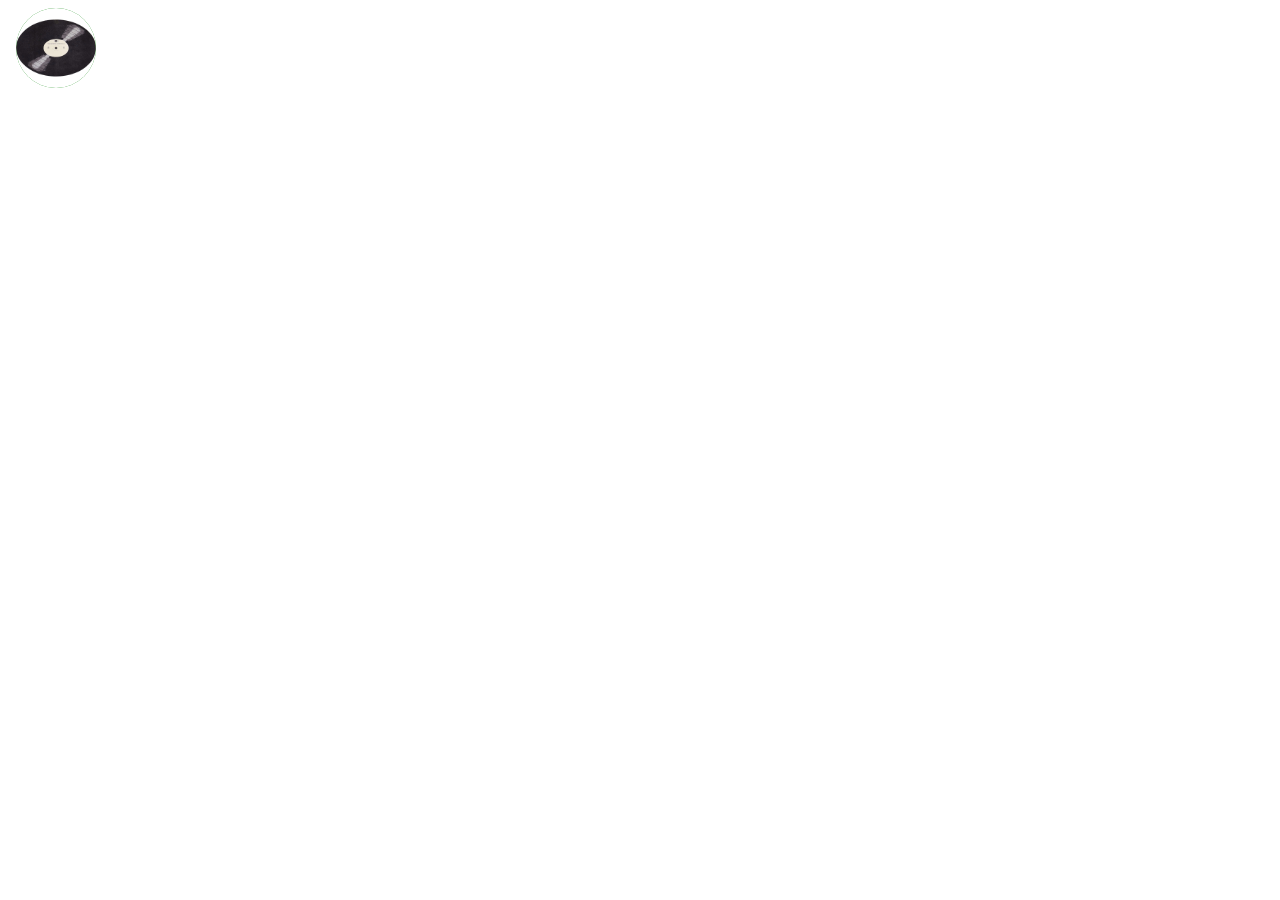
==== index.html @ efd4e3a2 "first commit" ====
<!doctype html>
<html>

    <head>
        <link rel="stylesheet" href="style.css">
      
     </head>

        <body>

<div class="Persistents">

    <nav>
        <div class="now_playing">
            <img src="assets/muse/disc.png" alt="now playing">
        </div>

        <div id="playing_title">
            <img src="" alt="">
            <p>Now playing: song by song</p>
        </div>
        
    </nav>


    <footer>
<!-- [ Muse ] -->

    <!--Progress bar-->
    <div class="muse_runner">
        <div id="muse_runner_inner"></div>
    </div>

    <div class="muse_player">

        <!--Player Buttons-->

        <!--Repeat-->    
        <button id="repeat" onclick="repeat()">
            <img src="assets/muse/repeat.gif" alt="repeat" class="muse_buttons">
        </button>

        <!--Previous-->    
        <button id="previoussong" onclick="selectlast()">
            <img src="assets/muse/previous.gif" alt="previous" class="muse_buttons">
        </button>

        <!--Playback-->    
        <button id="playback" onclick="toggleaudio()">
            <img id="muse_playback" src="assets/muse/play.gif" alt="playback" class="muse_buttons">
        </button>

        <!--Next-->    
        <button id="nextsong" onclick="selectnext()">
            <img src="assets/muse/next.gif" alt="next" class="muse_buttons">
        </button>

        <!--Shuffle-->    
        <button id="shufflesong" onclick="shufflesongs()">
            <img src="assets/muse/shuffle.gif" alt="shuffle" class="muse_buttons">
        </button>

        <!--Audio controller-->
            <audio controls hidden>
                <source src="" type="audio/mp3">
                your browser doesn't support the audio tag.
            </audio>

    </div>

    </footer>

</div>

<script src="script.js"></script>

            </body>
    </html>
---- style.css ----
*{
    padding:0;
    margin:0;
    cursor:default;
}

/* Spinning animation */
@keyframes spin {
    0% {
        transform: rotate(0deg);
    }
    100% {
        transform: rotate(360deg);
    }
}

/* Slow stop animation */
@keyframes slowStop {
    0% {
        transform: rotate(360deg);
    }
    100% {
        transform: rotate(0deg);
    }
}

/* Presistents */

nav{
    height: 10%;
    width:100%;
    position:fixed;
    top:0; 
}

.now_playing{
    height: 80px;
    width:80px;
    background-color: green;
    border-radius: 50%;
    position: absolute;
    top: 0;
    text-align: center;
    left: 0;
    z-index: 2;
    transform: translate(20%, 10%);
    
}

.now_playing img{
    height: 100%;
    width: 100%;
    border-radius: 50%;
    animation: none; /* Default: no animation */
}

.now_playing img.playing {
    animation: spin 3s linear infinite; /* Spin while playing */
}

.now_playing img.stopping {
    animation: slowStop 2s linear; /* Slow stop when paused */
}

#playing_title {
    position: absolute;
    top: 0;
    left: 0;
    z-index: 1;
    height: 40%;
    width: 10%; /* Start with a smaller width */
    text-align: center;
    border-radius: 12px;
    transform: translate(10%, 65%); /* Start closer to the disk */
    transition: transform 0.5s ease, width 0.5s ease, opacity 0.5s ease; /* Smooth transition */
    opacity: 0; /* Start hidden */
    pointer-events: none; /* Disable interactions when hidden */
}

#playing_title.extend {
    transform: translate(20%, 65%); /* Move to the extended position */
    width: 20%; /* Extend width */
    opacity: 1; /* Make visible */
    pointer-events: auto; /* Enable interactions */
}

#playing_title.shrink {
    transform: translate(10%, 65%); /* Shrink back to the disk */
    width: 10%; /* Shrink width */
    opacity: 0; /* Fade out */
    pointer-events: none; /* Disable interactions */
}

#playing_title img{
    height: 100%;
    width: 100%;
    position: absolute;
    top: 0;
    left: 0;
    z-index: 1;
}

#playing_title p{
    position: relative;
    z-index: 2;
    margin: 2%;
 }


footer {
    opacity: 0; /* Start fully transparent */
    visibility: hidden; /* Ensure it's not interactable when hidden */
    transition: opacity 0.5s ease, visibility 0.5s ease; /* Smooth fade-in/out */
    height: 10%;
    width: 100%;
    position: fixed;
    bottom: 0;
    background-color: rgb(126, 126, 126);
}

footer.visible {
    opacity: 1; /* Fully visible */
    visibility: visible; /* Make it interactable */
}

.muse_runner{
    height:10px;
    width: 70%;
    position: absolute;
    top:15%;
    left:50%;
    transform:translate(-50%);
    border-radius: 12px;
    background-color: rgb(83, 83, 83);
    cursor: pointer; 
}
#muse_runner_inner{
    width:0%;
    height: 3px;
    background-color: white;
    border-radius: 12px;
    position: absolute;
    top: 50%;
    left: 0;
    transform:translate(1%,-50%);
}

.muse_player{
    display: flex;
    position:absolute;
    top:50%;
    left:50%;
    transform:translate(-50%, -30%);
}

.muse_player button{
    border:none; 
    padding:0; 
   cursor: pointer; 
    background:none; 
    width:100px; 
    height:50px;
}


.muse_buttons{
    height:50px;
    width:50px;
}
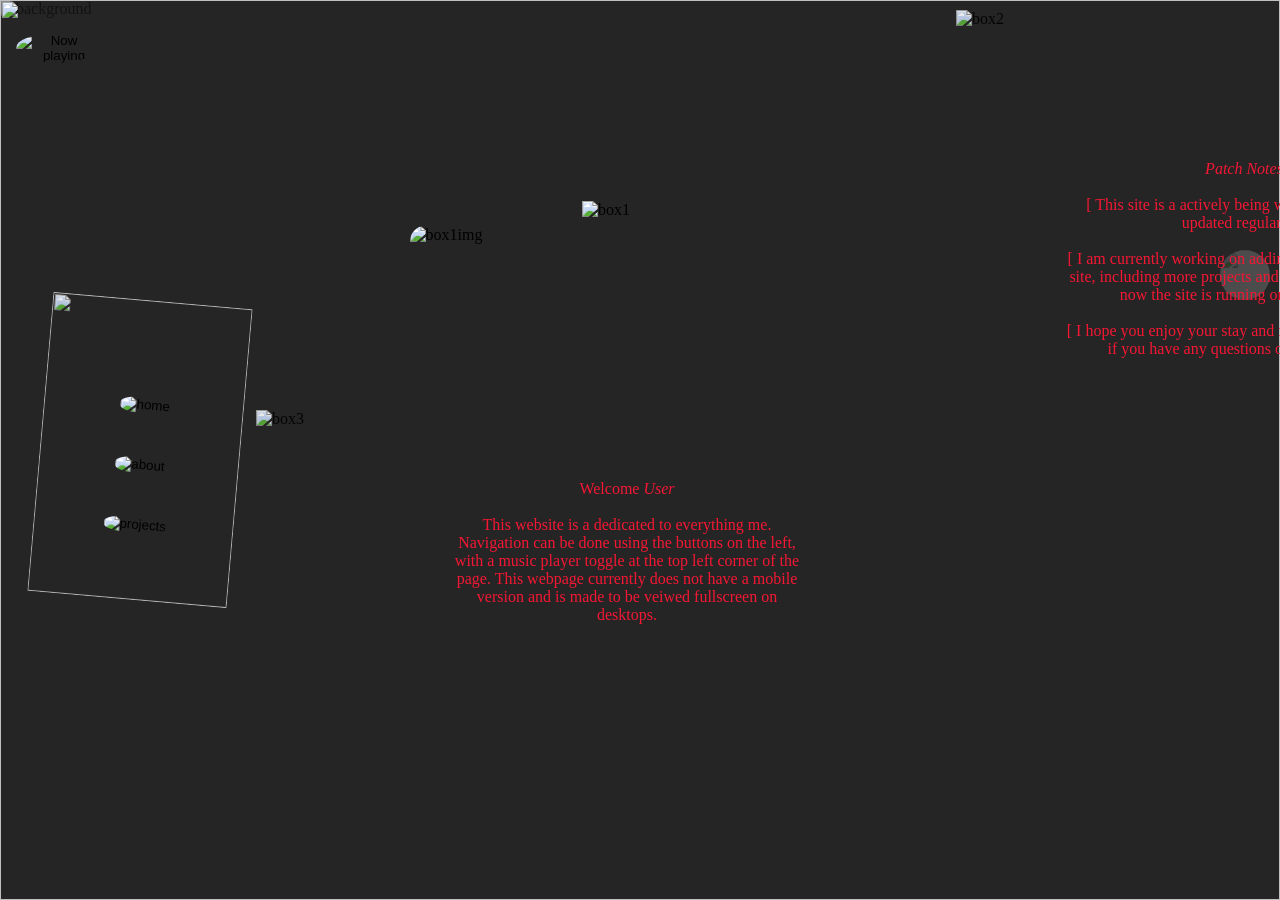
==== commit 62efdcd3: "Full site update, polishing and restructure" ====
--- a/index.html
+++ b/index.html
@@ -3,61 +3,100 @@
 
     <head>
         <link rel="stylesheet" href="style.css">
-      
+        <title>Portfolio</title>
+        <meta name="viewport" content="width=device-width, initial-scale=1.0">
+        <meta charset="UTF-8">
+        <link rel="icon" href="assets/main/icon.gif" type="image/x-icon">
      </head>
 
         <body>
 
+
+    <!-- = x = x = [ Presistent content ] = x = x = -->
 <div class="Persistents">
 
-    <nav>
-        <div class="now_playing">
-            <img src="assets/muse/disc.png" alt="now playing">
-        </div>
-
-        <div id="playing_title">
-            <img src="" alt="">
+     <!--  [ Preloaders section] -->
+    <div class="Preload">
+        <img src="" alt="">
+
+        <div id="disclaimer">
+        <img src="assets/main/moon.gif" alt="">
+        <p>
+            Disclaimer
+            <br><br>
+            This website was made and optomized for desktop use only.
+            <br>
+            Most assets on this website are made by me, however, some such as the songs and wallpapers used are not.
+            <br>
+            I dont claim ownership of any of the songs or wallpapers used on this website.
+        </p>
+        </div>
+
+    </div>
+
+    <!--  [ Background section] -->
+    <div id="bg_base"></div>
+<img src="assets/main/bk1.gif" alt="background" id="bg_overlay">
+<img src="" id="bg_overlay2">
+
+
+
+    <!--  [ Muse top section] -->
+    <div class="Muse1">
+
+        <!-- ( Music toggle ) -->
+        <div id="music_toggle">
+            <button>
+                 <img src="assets/muse/disk.gif" alt="Now playing">
+            </button>
+        </div>
+
+         <!-- ( Music title ) -->
+        <div id="music_title">
+            <img src="assets/muse/label.gif" alt="Now playing title">
             <p>Now playing: song by song</p>
         </div>
         
-    </nav>
-
-
-    <footer>
+    </div> 
+
+     <!--  [ Muse bottom section ] -->
+    <div class="Muse2">
+        <img src="assets/muse/back.gif" alt="" id="music_cover">
+
 <!-- [ Muse ] -->
 
     <!--Progress bar-->
-    <div class="muse_runner">
-        <div id="muse_runner_inner"></div>
-    </div>
-
-    <div class="muse_player">
+    <div class="music_bar">
+        <div id="music_bar_progress"></div>
+    </div>
+
+    <div class="music_player">  
 
         <!--Player Buttons-->
 
         <!--Repeat-->    
         <button id="repeat" onclick="repeat()">
-            <img src="assets/muse/repeat.gif" alt="repeat" class="muse_buttons">
+            <img src="assets/muse/norepeat.gif" alt="repeat" class="music_buttons">
         </button>
 
         <!--Previous-->    
         <button id="previoussong" onclick="selectlast()">
-            <img src="assets/muse/previous.gif" alt="previous" class="muse_buttons">
+            <img src="assets/muse/previous.gif" alt="previous"  class="music_buttons">
         </button>
 
         <!--Playback-->    
         <button id="playback" onclick="toggleaudio()">
-            <img id="muse_playback" src="assets/muse/play.gif" alt="playback" class="muse_buttons">
+            <img id="muse_playback" src="assets/muse/play.gif" alt="playback"  class="music_buttons">
         </button>
 
         <!--Next-->    
         <button id="nextsong" onclick="selectnext()">
-            <img src="assets/muse/next.gif" alt="next" class="muse_buttons">
+            <img src="assets/muse/next.gif" alt="next"  class="music_buttons">
         </button>
 
         <!--Shuffle-->    
         <button id="shufflesong" onclick="shufflesongs()">
-            <img src="assets/muse/shuffle.gif" alt="shuffle" class="muse_buttons">
+            <img src="assets/muse/notshuffle.gif" alt="shuffle"  class="music_buttons">
         </button>
 
         <!--Audio controller-->
@@ -68,11 +107,163 @@
 
     </div>
 
-    </footer>
+    </div>
+
+     <!--  [ Navigation ]  -->
+    <div class="Navigate">
+        <img src="assets/main/page1.gif" alt="" id="Nav_page">
+
+        <div class="Nav_links">
+
+            <button id="nav_home" onclick="Gohome()">
+                <img src="assets/main/Home.gif" alt="home" class="nav_buttons_img">
+            </button>
+
+            <button id="nav_about" onclick="Goabout()">
+                <img src="assets/main/about.gif" alt="about" class="nav_buttons_img">
+            </button>
+
+            <button id="nav_projects" onclick="Goprojects()">
+                <img src="assets/main/projects.gif" alt="projects" class="nav_buttons_img">
+            </button>
+
+        </div>
+
+    </div>
+
+    <!--  [ Contact ]  -->
+    <div class="Contact">
+        
+        <img src="assets/main/contact.png" alt="" id="contact_toggle">
+
+        <div class="socials">
+            <img src="assets/main/page1.gif" alt="" id="contact_page">
+
+            <a href="mailto:rhyncc@gmail.com"><img src="assets/main/mail.png" alt="Email" class="socials_links"></a>
+
+            <a href="javascript:alert('Telephone: 230-2591');"><img src="assets/main/phone.png" alt="Telephone" class="socials_links"></a>
+
+            <a href="https://github.com/4eLondon"><img src="assets/main/git.png" alt="github" class="socials_links"></a>
+
+            <a href=""><img src="assets/main/social.png" alt="socials" class="socials_links"></a>
+        </div>
+    </div>
 
 </div>
 
+    <!-- = x = x = [ Main content ] = x = x = -->
+<div class="Main">
+
+       <!--  [ Home ] -->
+    <div class="Home">
+
+        <!-- box 1 -->
+        <div class="h_box1">
+            <img src="assets/main/border.gif" alt="box1" id="h_box1_img">
+            <img src="assets/main/ me2.png" alt="box1img" id="h_box1_img2">
+        </div>
+       
+
+   
+
+        <!-- box 3 -->
+        <div class="h_box3">
+            <img src="assets/main/page2.gif" alt="box3" >
+            <p id="h_box3_text">
+                Welcome <i>User</i>
+                <br>
+                <br>
+                This website is a dedicated to everything me.
+                Navigation can be done using the buttons on the left, 
+                with a music player toggle at the top left corner of the page.
+                This webpage currently does not have a mobile version and is made to be veiwed fullscreen on desktops.
+            </p>
+        </div>
+
+             <!-- box 2 -->
+             <div class="h_box2">
+                <img src="assets/main/page3.gif" alt="box2" >
+                <p id="h_box2_text">
+
+                    <i>Patch Notes</i>
+                    <br>
+                    <br>
+                   [ This site is a actively being work on and will be updated regularly. ]
+                    <br>
+                    <br>
+                    [ I am currently working on adding more content to the site, 
+                    including more projects and a blog section but for now the site is running on <i>VER 1.0.0</i>. ]
+                    <br>
+                    <br>
+                    [ I hope you enjoy your stay and feel free to contact me if you have any questions or suggestions. ]
+            </div>
+
+
+    </div>
+
+       <!--  [ About ] -->
+    <div class="About">
+
+        <!-- box 1 -->
+        <div class="a_box1">
+            <img src="assets/main/border.gif" alt="border"  id="a_box1_img">
+            <img src="assets/main/ me.png" alt="portrait" id="a_box1_img2">
+        </div>
+
+        <!-- box 2 -->
+        <div class="a_box2">
+            <img src="assets/main/page4.gif" alt="box1" id="a_box2_img">
+            <p>
+                About me
+                <br><br>
+                My name is [REDACTED], a student at the Moneague College.
+                I am currently studying Managment of information Systems with 
+                intrests in web development and game development. 
+                At the time of writing this, I am 20 years old and in my second year of college. 
+                <br><br>
+                I am a aspiring programmer, I started learning programming in 2018 and have been
+                learning ever since thanks to my passion for technology and love for computers.
+                I am currently learning web development and C++, I have also dabbled in Python, Git, 
+                SQl and the unity game engine.
+                <br><br>
+                My understanding of HTML, CSS and JavaScript can be described as rudimentary but due to my
+                creative nature i have created a number of appealing sites. 
+                I condsider myself a avid gamer and I enjoy playing mostly indie games like Hollow Knight and Terraria.
+                <br><br>
+
+
+            </p>
+        </div>
+
+    </div>
+
+       <!--  [ Projects ] -->
+    <div class="Projects">
+        <img src="assets/main/page5.gif" alt="" id="p_page">
+
+        <div class="p_links">
+
+            <a href="subpages/Art/l.html">
+                <img src="assets/main/P_l.gif" alt="">
+            </a>
+
+            <a href="subpages/Art/a.html">
+                <img src="assets/main/P_a.gif" alt="">
+            </a>
+
+            <a href="subpages/Writing/w.html">
+                <img src="assets/main/P_w.gif" alt="">
+            </a>
+
+        </div>
+
+    </div>
+
+</div>
+
+
 <script src="script.js"></script>
 
-            </body>
-    </html>
+        </body>
+
+        </html>
--- a/style.css
+++ b/style.css
@@ -1,8 +1,63 @@
+/*  [ - - - - - - - - - - - - - - ( Base Elements )  - - - - - - - - - - - - - - ]  */
+
 *{
     padding:0;
     margin:0;
     cursor:default;
 }
+
+body{
+    overflow: hidden;
+}
+
+body a{
+    text-decoration: none;
+}
+
+body li{
+    list-style-type: none;
+}
+
+
+
+.tooltip {
+    position: absolute;
+    background-color: rgba(0, 0, 0, 0.6);
+    color: var(--accent-color);
+    padding: 5px 10px;
+    border-radius: 5px;
+    font-family: Departure;
+    font-size: 0.9em;
+    pointer-events: none; 
+    display: none; 
+    z-index: 1000;
+    white-space: nowrap;
+}
+
+
+
+.now-playing-title {
+    color: var(--accent-color); 
+}
+
+/*  [ - - - - - - - - - - - - - - ( Fonts ) - - - - - - - - - - - - - -  ]  */
+
+@font-face {
+    font-family: Departure;
+    src: url(assets/Fonts/Departure.otf);
+  }
+
+  @font-face {
+    font-family: SpecialElite;
+    src: url(assets/Fonts/SpecialElite.ttf);
+  }
+
+  @font-face {
+    font-family: Zilla;
+    src: url(assets/Fonts/Zilla.ttf);
+  }
+
+/*  [ - - - - - - - - - - - - - - ( Animations )- - - - - - - - - - - - - - ]  */
 
 /* Spinning animation */
 @keyframes spin {
@@ -24,106 +79,397 @@
     }
 }
 
-/* Presistents */
-
-nav{
+/* fade in animation */
+@keyframes fadein {
+    from {
+        opacity: 0;
+    }
+    to {
+        opacity: 1;
+    }
+}
+
+
+
+/* Fade out animation */
+@keyframes fadeout {
+    from {
+        opacity: 1;
+    }
+    to {
+        opacity: 0;
+    }
+}
+
+/*  [ - - - - - - - - - - - - - - ( Display ) - - - - - - - - - - - - - - ]  */
+
+
+/*  = + + = { Presistent Master Class } = + + = */
+
+.Preload{
+    z-index: 10;
+    display: shown;
+}
+
+.Presistents{
+    display: shown;
+}
+
+#Disclaimer{
+display: none; 
+    z-index: 11;
+    
+}
+
+#bg_base{
+    z-index: -3;
+}
+
+#bg_overlay, #bg_overlay2{
+    z-index: -2;
+    height: 100vh;
+    width: 100vw;
+    position: fixed;
+    top: 0;
+    left: 0;
+    opacity: 1; 
+    background-size: cover;
+    background-position: center;
+    pointer-events: none;
+    transition: opacity 5s ease; 
+}
+
+#bg_overlay2 {
+    opacity: 0; 
+    transition: background-image 1s ease-in-out, opacity 1s ease-in-out;
+}
+
+#bg_overlay {
+    transition: opacity 1s ease-in-out;
+}
+
+/* ( Nav ) */
+.Muse1{
+    display: shown;
+    transition: background-color 5s ease, color 5s ease;
+}
+
+#music_toggle{
+    z-index: 10;
+}
+#music_title{
+    z-index: 9;
+}
+
+#music_title img{
+    z-index: 1;
+}
+
+.Muse2.visible {
+    opacity: 1;
+    visibility: visible;
+}
+
+/* ( links ) */
+.Navigate{
+    display: shown;
+}
+
+#Nav_page{
+    display: shown;
+    z-index: 2;
+}
+
+.Nav_links{
+    display: shown;
+    z-index: 3;
+}
+
+.Nav_links button{
+    display: shown;
+}
+
+.nav_buttons_img{
+    display: shown;
+}
+
+
+
+/*  = + + = { Main Master Class } = + + */
+.Main{
+    display: shown;
+}
+
+
+/* ( Home ) */
+.Home{
+    visibility: shown;
+    pointer-events: none;
+}
+
+
+
+/* ( About ) */
+.About{
+    pointer-events: none;
+}
+
+
+/* ( Projects ) */
+
+.Projects{
+    pointer-events: all;
+}
+
+
+
+/*  [ - - - - - - - - - - - - - - ( Colors )- - - - - - - - - - - - - - ]  */
+
+.Preload{
+background-color: #202020;
+}
+
+#disclaimer p{
+    color: #a7a7a7;
+}
+
+
+#bg_base{
+    background-color: #252525;
+}
+
+#music_title p{
+    color: lightgrey;
+}
+
+.Muse2{
+    background-color: #ffffff;
+    opacity: 0.1;
+    transition: background-color 1s ease, color 5s ease;
+}
+
+.music_bar{
+    background-color: #3f3f3f;
+    transition: background-color 1s ease, color 5s ease;
+}
+
+#music_bar_progress{
+    background-color: var(--accent-color);
+}
+
+.Nav_links img:hover{
+    background-color: var(--accent-color);
+}
+
+#h_box3_text{
+    color: var(--accent-color);
+}
+
+#h_box2_text{
+    color: var(--accent-color);
+}
+
+.a_box2 p{
+    color: var(--accent-color);
+}
+
+
+
+/*  [ - - - - - - - - - - - - - - ( Font Selection )- - - - - - - - - - - - - - ]  */
+
+body i{
+    font-family: SpecialElite;
+}
+
+#disclaimer p{
+    font-family: Zilla;
+    font-size: 1.5em;
+}
+
+#music_title p{
+    font-family: Departure;
+    font-size: 1em;
+}
+
+#h_box3_text{
+    font-family: Departure;
+    font-size: 1em;
+}
+
+.a_box2 p{
+    font-family: Departure;
+    font-size: 1em;
+}
+
+#h_box2_text{
+    font-family: Departure;
+    font-size: 1em;
+}
+
+/*  [ - - - - - - - - - - - - - - ( Bones ) - - - - - - - - - - - - - - ]  */
+
+.Preload{
+    position: fixed;
+    top: 0;
+    left: 0;
+    height: 100vh;
+    width: 100vw;
+    opacity: 1;
+    animation: fadeout 0.5s 5s forwards;
+    pointer-events: none;
+}
+
+#disclaimer{
+    position: fixed;
+    top: 50%;
+    left: 50%;
+    transform: translate(-50%, -50%);
+}
+
+
+#disclaimer p{
+    text-align: center;
+   max-width: 500px;
+}
+
+#bg_base{
+    height: 100vh;
+    width: 100vw;
+    position: fixed;
+  }
+
+#bg_overlay{
+    height: 100vh;
+    width: 100vw;
+    position: fixed;
+    top:0;
+    left:0;
+    opacity: 0.5;
+    pointer-events: none;
+}
+
+
+/* ( Muse 1 ) */
+.Muse1{
     height: 10%;
     width:100%;
     position:fixed;
     top:0; 
 }
 
-.now_playing{
+/*  Music toggle  */
+#music_toggle{
     height: 80px;
     width:80px;
-    background-color: green;
+    position: absolute;
+
+    top: 0;
+    left: 0;
+    transform: translate(20%, 10%);
+
     border-radius: 50%;
-    position: absolute;
-    top: 0;
     text-align: center;
-    left: 0;
-    z-index: 2;
-    transform: translate(20%, 10%);
+}
+
+#music_toggle button{
+    border:none; 
+    padding:0; 
+    cursor: pointer; 
+    background:none; 
+    width:100%; 
+    height:100%;
+}
     
-}
-
-.now_playing img{
+#music_toggle img{
     height: 100%;
     width: 100%;
     border-radius: 50%;
-    animation: none; /* Default: no animation */
-}
-
-.now_playing img.playing {
-    animation: spin 3s linear infinite; /* Spin while playing */
-}
-
-.now_playing img.stopping {
-    animation: slowStop 2s linear; /* Slow stop when paused */
-}
-
-#playing_title {
+    animation: none; 
+}
+
+#music_toggle img:hover{
+    cursor: pointer;
+    scale: 1.1; 
+    transition: scale 0.5s ease; 
+}
+
+#music_toggle img.playing {
+    animation: spin 3s linear infinite;
+}
+
+#music_toggle img.stopping {
+    animation: slowStop 2s linear; 
+}
+
+/* ( Music title ) */   
+
+#music_title{
     position: absolute;
     top: 0;
     left: 0;
-    z-index: 1;
     height: 40%;
-    width: 10%; /* Start with a smaller width */
+    width: 10%; 
     text-align: center;
     border-radius: 12px;
-    transform: translate(10%, 65%); /* Start closer to the disk */
-    transition: transform 0.5s ease, width 0.5s ease, opacity 0.5s ease; /* Smooth transition */
-    opacity: 0; /* Start hidden */
-    pointer-events: none; /* Disable interactions when hidden */
-}
-
-#playing_title.extend {
-    transform: translate(20%, 65%); /* Move to the extended position */
-    width: 20%; /* Extend width */
-    opacity: 1; /* Make visible */
-    pointer-events: auto; /* Enable interactions */
-}
-
-#playing_title.shrink {
-    transform: translate(10%, 65%); /* Shrink back to the disk */
-    width: 10%; /* Shrink width */
-    opacity: 0; /* Fade out */
-    pointer-events: none; /* Disable interactions */
-}
-
-#playing_title img{
+    transform: translate(10%, 65%); 
+    transition: transform 0.5s ease, width 0.5s ease, opacity 0.5s ease; 
+    opacity: 0; 
+    pointer-events: none; 
+}
+
+#music_title.extend {
+    transform: translate(4%, 65%); 
+    width: 30%; 
+    opacity: 1;
+    pointer-events: auto; 
+}
+
+#music_title.shrink {
+    transform: translate(10%, 65%); 
+    width: 10%; 
+    opacity: 0; 
+    pointer-events: none; 
+}
+
+#music_title img{
     height: 100%;
     width: 100%;
     position: absolute;
     top: 0;
     left: 0;
-    z-index: 1;
-}
-
-#playing_title p{
+}
+
+#music_title p{
     position: relative;
     z-index: 2;
     margin: 2%;
+    
  }
 
-
-footer {
-    opacity: 0; /* Start fully transparent */
-    visibility: hidden; /* Ensure it's not interactable when hidden */
-    transition: opacity 0.5s ease, visibility 0.5s ease; /* Smooth fade-in/out */
+ /* ( Muse 2 ) */
+
+
+.Muse2 {
+    visibility: hidden; 
+    transition: opacity 0.5s ease, visibility 0.5s ease; 
     height: 10%;
     width: 100%;
     position: fixed;
     bottom: 0;
-    background-color: rgb(126, 126, 126);
-}
-
-footer.visible {
-    opacity: 1; /* Fully visible */
-    visibility: visible; /* Make it interactable */
-}
-
-.muse_runner{
+}
+
+#music_cover{
+    height: 100%;
+    width: 100%;
+    opacity: 0.1;
+}
+
+.Muse2.visible {
+    opacity: 1; 
+    visibility: visible; 
+}
+
+.music_bar{
     height:10px;
     width: 70%;
     position: absolute;
@@ -131,13 +477,11 @@
     left:50%;
     transform:translate(-50%);
     border-radius: 12px;
-    background-color: rgb(83, 83, 83);
     cursor: pointer; 
 }
-#muse_runner_inner{
+#music_bar_progress{
     width:0%;
     height: 3px;
-    background-color: white;
     border-radius: 12px;
     position: absolute;
     top: 50%;
@@ -145,7 +489,7 @@
     transform:translate(1%,-50%);
 }
 
-.muse_player{
+.music_player{
     display: flex;
     position:absolute;
     top:50%;
@@ -153,17 +497,459 @@
     transform:translate(-50%, -30%);
 }
 
-.muse_player button{
+.music_player button{
     border:none; 
     padding:0; 
    cursor: pointer; 
     background:none; 
     width:100px; 
     height:50px;
-}
-
-
-.muse_buttons{
+    border-radius: 50px;
+    transition: background-color 1s ease, color 5s ease;
+}
+
+.music_player button:hover{
+    background-color: var(--accent-color);
+    transition: 0.5s ease;
+}
+.music_player button:active{
+    transform: translateY(4px);
+    transition: 0.1s;
+}
+
+
+
+.music_buttons{
     height:50px;
     width:50px;
 }
+/* ( links ) */
+
+#Nav_page{
+    height: 300px;
+    width: 200px;
+    position: absolute;
+    top: 50%;
+    left: 0%;
+    opacity: 0.9;
+    transform: translate(20%, -50%) rotate(5deg);
+}
+
+#Nav_page img{
+    pointer-events: none; 
+}
+
+.Nav_links{
+    height: 300px;
+    width: 200px;
+    position: absolute;
+    top: 50%;
+    left: 0%;
+    transform: translate(20%, -45%) rotate(5deg);
+    display: flex;
+    flex-direction: column;
+    justify-content: center;
+    align-items: center;
+}
+
+.Nav_links button{
+    border:none; 
+    padding:0; 
+    background:none; 
+    width:70px; 
+    height:60px;
+}
+
+
+.Nav_links img:hover{
+    transition: 1.5s ease;
+}
+.Nav_links button:active{
+    transform: translateY(4px);
+}
+.Nav_links button:focus{
+    outline: none;
+}
+
+.Nav_links img{
+    border-radius: 40%;
+    cursor: pointer;
+}
+
+.nav_buttons_img{
+    height: 50px;
+    height: 50px;
+}
+
+.Contact{
+    height: 400px;
+    width: 0px;
+    position: absolute;
+    border-radius: 12px;
+    top: 50%;
+    right: 0%;
+    transform: translate(0%, -50%);
+    transition: width 1.5s ease;
+    opacity: 0.9;
+}
+
+.Contact.visible {
+    width: 200px; 
+}
+
+.Contact .socials {
+    visibility: hidden; 
+    opacity: 0; 
+    transition: opacity 0.5s ease;
+}
+
+.Contact.visible .socials {
+    visibility: visible; 
+    opacity: 1; 
+}
+
+#contact_toggle{
+    height: 50px;
+    width: 50px;
+    border-radius: 50%;
+    position: absolute;
+    top: 0%;
+    left: -5%;
+    transform: translate(-120%, 0%);
+    z-index: 9;
+    opacity: 0.2;
+    background-color: #ffffff;
+    cursor: pointer; 
+    transition: opacity 0.3s ease;
+}
+
+#contact_toggle:hover {
+    opacity: 1; 
+}
+
+#contact_page{
+position: absolute;
+pointer-events: none;
+z-index: -1;
+}
+
+
+.socials{
+    display: flex;
+    margin: 10%;
+    margin-top: 20%;
+    flex-direction: column;
+    justify-content: center;
+    align-items: center;
+    position: absolute;
+    border-radius: 15px;
+    opacity: 0.9;
+   height: 80%;
+    width: 80%;
+    transform: rotate(-20deg);
+}
+
+.socials_links{
+   height: 50px;
+    width: 50px;
+    border-radius: 50%;
+    transform: translateY(30%) ;
+}
+
+.socials_links:hover{
+    background-color: var(--accent-color);
+    transition: 0.5s ease;
+}
+
+.socials_links:active{
+    transform: rotate(5deg);
+    transition: 0.1s;
+}
+
+/*  = + + = { Main Master Class } = + + */
+
+/* ( Home ) */
+.Home{
+    opacity: 0;
+
+    display: grid;
+    grid-template-columns: 1fr 1fr;
+    grid-template-rows: 1fr 1fr;
+    visibility: hidden;
+    width: 50%;
+    height: -50%;
+    position: absolute;
+    top: 50%;
+    left: 50%;
+    
+    transform: translate(-60%, -55%);
+    transition: opacity 0.5s ease, visibility 0.5s ease;
+}
+
+.h_box1{
+    grid-row-start: 1;
+    grid-row-end: 1;
+    align-self: center;
+    justify-self: center;
+}
+
+#h_box1_img {
+    height: 300px;
+    width: 300px;
+    position: relative; 
+    
+    z-index: 2;
+}
+
+#h_box1_img2 {
+    position: absolute;
+    left: 24%;
+
+    z-index: 1;
+    border-radius: 15px;
+    height: 250px;
+    width: 250px;
+    margin-top: 25px; 
+}
+
+.h_box2{ position: relative;
+    grid-row-start: 1;
+    grid-row-end: 3;
+    height: 800px;
+    width: 600px;
+    align-self:flex-end;
+    justify-self: center;
+}
+
+.h_box2 img{
+    height: 800px;
+    width: 600px;
+    opacity: 0.9;
+}
+
+.h_box3{
+    grid-row-start: 2;
+    grid-row-end: 3;
+    position: relative;
+    height: 400px;
+    width: 700px;
+    align-self: center;
+
+    justify-self: center;
+    
+}
+
+.h_box3 img{
+    height: 400px;
+    width: 700px;
+    opacity: 0.9;
+}
+
+#h_box3_text{
+    position: absolute;
+    top: 0;
+    left: 0;
+    margin: 10%;
+    margin-left: 28%;
+    max-width: 50%;
+    text-align: center;
+}
+
+#h_box2_text{
+    position: absolute;
+    top: 0;
+    left: 0;
+    margin: 10%;
+    margin-top: 25%;
+    margin-left: 18%;
+    max-width: 60%;
+    text-align: center;
+
+}
+
+/* ( About ) */
+.About{
+    opacity: 0;
+    row-gap: 30px;
+    display: grid;
+    row-gap: 30px;
+    grid-template-columns: 1fr 1fr;
+    grid-template-rows: 1fr;
+    justify-items: center;
+    align-items: center;
+    visibility: hidden;
+    transform: translate(-50%, -90%);
+    position: fixed;
+    top: 50%;
+    left: 50%;
+    width: 50%;
+    height: 50%;
+    transition: opacity 0.5s ease, visibility 0.5s ease;
+    column-gap: 100px;
+}
+
+
+#a_box1_img{
+    position: relative;
+    width: 300px;
+    height: 300px;
+    z-index: 3;
+}
+#a_box1_img2{
+    position: absolute;
+    width: 250px;
+    height: 250px;
+    z-index: 2;
+    left: 4%;
+    top: 55%;
+    border-radius: 15px;
+}
+
+.a_box2 {
+    position: relative;
+    height: 800px;
+    width: 800px;
+    z-index: 1;
+}
+
+.a_box2 img{
+    width: 800px;
+    height: 800px;
+    opacity: 0.9;
+}
+
+.a_box2 p{
+    position: absolute;
+    top: 0;
+    left: 0;
+    margin: 10%;
+    margin-top: 22%;
+    margin-left: 20%;
+    max-width: 60%;
+    text-align: center;
+}
+
+/* ( Projects ) */
+
+.Projects {
+    opacity: 0;
+    visibility: hidden;
+    transform: translate(-50%, -50%);
+    position: fixed;
+    top: 50%;
+    left: 50%;
+    width: 30%;
+    height: 80%;
+    transition: opacity 0.5s ease, visibility 0.5s ease;
+}
+
+
+#p_page{
+    height: 800px;
+    width: 600px;
+    position: absolute;
+    top: 50%;
+    opacity: 0.9;
+    left: 50%;
+    transform: translate(-50%, -55%);
+}
+
+#p_page img{
+    pointer-events: none;
+}
+
+.p_links{
+    z-index:20;
+    height: 300px;
+    width: 200px;
+    position: absolute;
+    top: 50%;
+    left: 50%;
+    transform: translate(-50%, -50%);
+    display: flex;
+    flex-direction: column;
+    justify-content: center;
+    align-items: center;
+    margin-top: 5%;
+    gap: 30px;
+}
+
+.p_links img{
+    border-radius: 50%;
+    cursor: pointer;
+    height: 120px;
+    width: 120px;
+    background-color: #c0c0c0;
+
+}
+.p_links img:hover{
+    background-color: var(--accent-color);
+    transition: 1.5s ease;
+  
+}
+
+/* Page visibility styles */
+
+
+.Home.active, .About.active, .Projects.active {
+    opacity: 1;
+    visibility: visible;
+    animation: fadein 4s ease;
+}
+
+.Home.hidden, .About.hidden, .Projects.hidden {
+    opacity: 0;
+    visibility: hidden;
+    animation: fadeout 1s ease;
+}
+
+/* Color Picker */
+#color-picker-container {
+    position: fixed;
+    top: 10px;
+    right: 10px;
+    display: flex;
+    align-items: center;
+    gap: 10px;
+    z-index: 1000;
+}
+
+#color-picker {
+    cursor: pointer;
+    height: 30px;
+    width: 30px;
+    border: none;
+    border-radius: 50%;
+    padding: 0;
+    background: none;
+    position: relative;
+}
+
+#color-picker-tooltip {
+    position: absolute;
+    top: 50%;
+    right: 40px; 
+    transform: translateY(-50%);
+    background-color: rgba(0, 0, 0, 0.6);
+    color: var(--accent-color);
+    padding: 5px 10px;
+    border-radius: 5px;
+    font-family: Departure;
+    font-size: 0.9em;
+    pointer-events: none;
+    display: none; 
+    z-index: 1000;
+    white-space: nowrap;
+    box-shadow: 0 2px 5px rgba(0, 0, 0, 0.3);
+}
+
+#color-picker:hover + #color-picker-tooltip {
+    display: block; 
+}
+
+
+
+
+
+
+
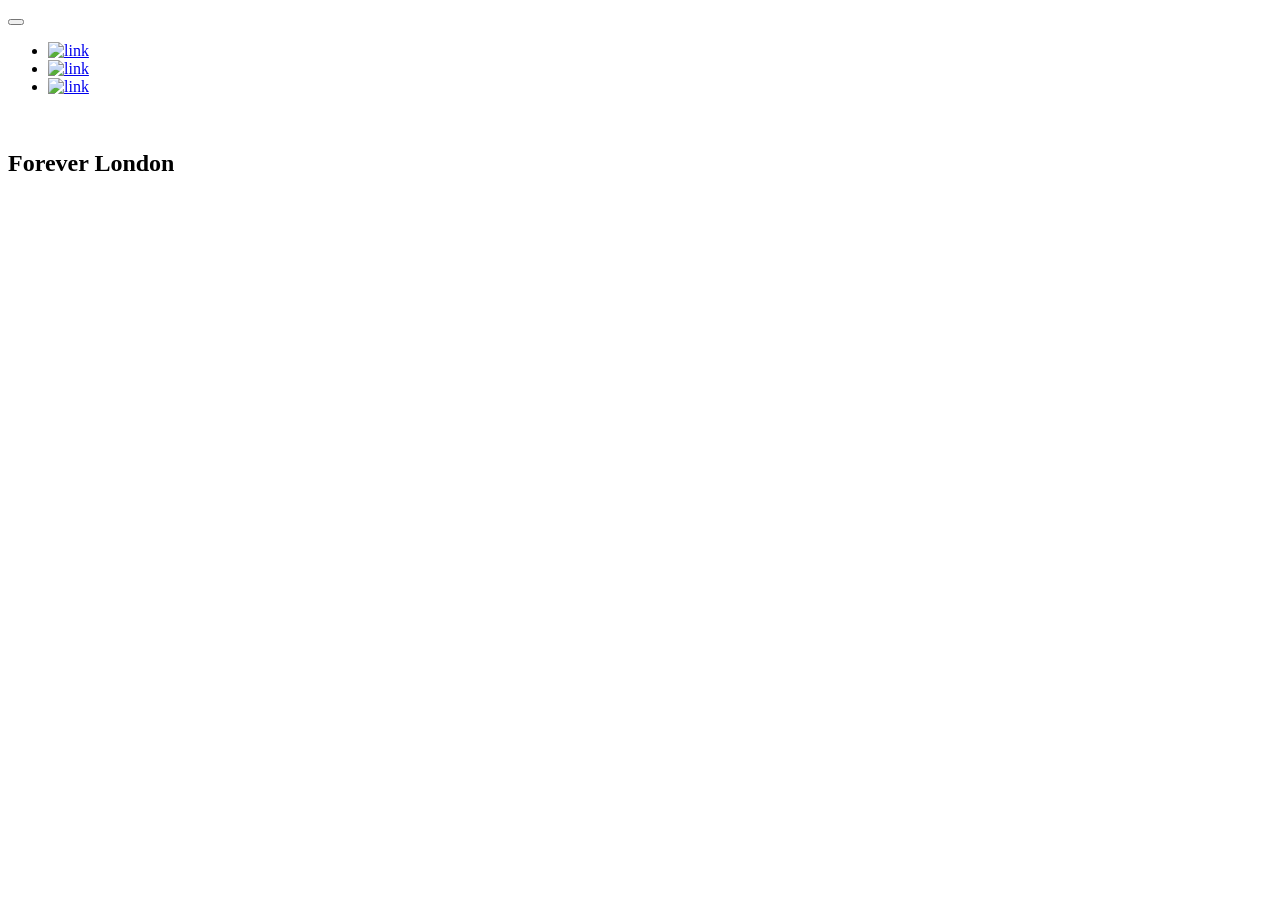
==== commit d29f9ed9: "Update: Defined html layout for index.html" ====
--- a/index.html
+++ b/index.html
@@ -1,269 +1,49 @@
 <!doctype html>
 <html>
 
-    <head>
-        <link rel="stylesheet" href="style.css">
-        <title>Portfolio</title>
-        <meta name="viewport" content="width=device-width, initial-scale=1.0">
-        <meta charset="UTF-8">
-        <link rel="icon" href="assets/main/icon.gif" type="image/x-icon">
-     </head>
+<head>
+    <link rel="stylesheet" href="src/css/master.css">
+    <title></title>
+</head>
 
-        <body>
+<body>
+    <div id="M_indexMasterContainer">
+
+        <section id="P_leftPanel">
+
+            <button id="C_toggleNavButton"></button>
+            <nav>
+                <ul>
+                    <li><a href="pages/about.html"><img src="" alt="link"></a></li>
+                    <li><a href="pages/skills.html"><img src="" alt="link"></a></li>
+                    <li><a href="pages/about.html"><img src="" alt="link"></a></li>
+                </ul>
+            </nav>
+
+        </section>
 
 
-    <!-- = x = x = [ Presistent content ] = x = x = -->
-<div class="Persistents">
 
-     <!--  [ Preloaders section] -->
-    <div class="Preload">
-        <img src="" alt="">
+        <section id="P_rightPanel">
 
-        <div id="disclaimer">
-        <img src="assets/main/moon.gif" alt="">
-        <p>
-            Disclaimer
-            <br><br>
-            This website was made and optomized for desktop use only.
-            <br>
-            Most assets on this website are made by me, however, some such as the songs and wallpapers used are not.
-            <br>
-            I dont claim ownership of any of the songs or wallpapers used on this website.
-        </p>
-        </div>
+            <div id="C_heroTop">
+                <img src="" alt="" id="C_heroTopImage">
+                <h1 id="C_heroTopTitle">Forever London</h1>
+            </div>
+
+            <div id="C_heroBot">
+                <img src="" alt="" id="C_heroBotLogo">
+                <div id="C_heroBotInfo">
+                    <h2 id="C_heroBotInfoTitle"></h2>
+                    <p id="C_heroBotInfoText"></p>
+                </div>
+            </div>
+
+        </section>
 
     </div>
 
-    <!--  [ Background section] -->
-    <div id="bg_base"></div>
-<img src="assets/main/bk1.gif" alt="background" id="bg_overlay">
-<img src="" id="bg_overlay2">
+</body>
 
 
-
-    <!--  [ Muse top section] -->
-    <div class="Muse1">
-
-        <!-- ( Music toggle ) -->
-        <div id="music_toggle">
-            <button>
-                 <img src="assets/muse/disk.gif" alt="Now playing">
-            </button>
-        </div>
-
-         <!-- ( Music title ) -->
-        <div id="music_title">
-            <img src="assets/muse/label.gif" alt="Now playing title">
-            <p>Now playing: song by song</p>
-        </div>
-        
-    </div> 
-
-     <!--  [ Muse bottom section ] -->
-    <div class="Muse2">
-        <img src="assets/muse/back.gif" alt="" id="music_cover">
-
-<!-- [ Muse ] -->
-
-    <!--Progress bar-->
-    <div class="music_bar">
-        <div id="music_bar_progress"></div>
-    </div>
-
-    <div class="music_player">  
-
-        <!--Player Buttons-->
-
-        <!--Repeat-->    
-        <button id="repeat" onclick="repeat()">
-            <img src="assets/muse/norepeat.gif" alt="repeat" class="music_buttons">
-        </button>
-
-        <!--Previous-->    
-        <button id="previoussong" onclick="selectlast()">
-            <img src="assets/muse/previous.gif" alt="previous"  class="music_buttons">
-        </button>
-
-        <!--Playback-->    
-        <button id="playback" onclick="toggleaudio()">
-            <img id="muse_playback" src="assets/muse/play.gif" alt="playback"  class="music_buttons">
-        </button>
-
-        <!--Next-->    
-        <button id="nextsong" onclick="selectnext()">
-            <img src="assets/muse/next.gif" alt="next"  class="music_buttons">
-        </button>
-
-        <!--Shuffle-->    
-        <button id="shufflesong" onclick="shufflesongs()">
-            <img src="assets/muse/notshuffle.gif" alt="shuffle"  class="music_buttons">
-        </button>
-
-        <!--Audio controller-->
-            <audio controls hidden>
-                <source src="" type="audio/mp3">
-                your browser doesn't support the audio tag.
-            </audio>
-
-    </div>
-
-    </div>
-
-     <!--  [ Navigation ]  -->
-    <div class="Navigate">
-        <img src="assets/main/page1.gif" alt="" id="Nav_page">
-
-        <div class="Nav_links">
-
-            <button id="nav_home" onclick="Gohome()">
-                <img src="assets/main/Home.gif" alt="home" class="nav_buttons_img">
-            </button>
-
-            <button id="nav_about" onclick="Goabout()">
-                <img src="assets/main/about.gif" alt="about" class="nav_buttons_img">
-            </button>
-
-            <button id="nav_projects" onclick="Goprojects()">
-                <img src="assets/main/projects.gif" alt="projects" class="nav_buttons_img">
-            </button>
-
-        </div>
-
-    </div>
-
-    <!--  [ Contact ]  -->
-    <div class="Contact">
-        
-        <img src="assets/main/contact.png" alt="" id="contact_toggle">
-
-        <div class="socials">
-            <img src="assets/main/page1.gif" alt="" id="contact_page">
-
-            <a href="mailto:rhyncc@gmail.com"><img src="assets/main/mail.png" alt="Email" class="socials_links"></a>
-
-            <a href="javascript:alert('Telephone: 230-2591');"><img src="assets/main/phone.png" alt="Telephone" class="socials_links"></a>
-
-            <a href="https://github.com/4eLondon"><img src="assets/main/git.png" alt="github" class="socials_links"></a>
-
-            <a href=""><img src="assets/main/social.png" alt="socials" class="socials_links"></a>
-        </div>
-    </div>
-
-</div>
-
-    <!-- = x = x = [ Main content ] = x = x = -->
-<div class="Main">
-
-       <!--  [ Home ] -->
-    <div class="Home">
-
-        <!-- box 1 -->
-        <div class="h_box1">
-            <img src="assets/main/border.gif" alt="box1" id="h_box1_img">
-            <img src="assets/main/ me2.png" alt="box1img" id="h_box1_img2">
-        </div>
-       
-
-   
-
-        <!-- box 3 -->
-        <div class="h_box3">
-            <img src="assets/main/page2.gif" alt="box3" >
-            <p id="h_box3_text">
-                Welcome <i>User</i>
-                <br>
-                <br>
-                This website is a dedicated to everything me.
-                Navigation can be done using the buttons on the left, 
-                with a music player toggle at the top left corner of the page.
-                This webpage currently does not have a mobile version and is made to be veiwed fullscreen on desktops.
-            </p>
-        </div>
-
-             <!-- box 2 -->
-             <div class="h_box2">
-                <img src="assets/main/page3.gif" alt="box2" >
-                <p id="h_box2_text">
-
-                    <i>Patch Notes</i>
-                    <br>
-                    <br>
-                   [ This site is a actively being work on and will be updated regularly. ]
-                    <br>
-                    <br>
-                    [ I am currently working on adding more content to the site, 
-                    including more projects and a blog section but for now the site is running on <i>VER 1.0.0</i>. ]
-                    <br>
-                    <br>
-                    [ I hope you enjoy your stay and feel free to contact me if you have any questions or suggestions. ]
-            </div>
-
-
-    </div>
-
-       <!--  [ About ] -->
-    <div class="About">
-
-        <!-- box 1 -->
-        <div class="a_box1">
-            <img src="assets/main/border.gif" alt="border"  id="a_box1_img">
-            <img src="assets/main/ me.png" alt="portrait" id="a_box1_img2">
-        </div>
-
-        <!-- box 2 -->
-        <div class="a_box2">
-            <img src="assets/main/page4.gif" alt="box1" id="a_box2_img">
-            <p>
-                About me
-                <br><br>
-                My name is [REDACTED], a student at the Moneague College.
-                I am currently studying Managment of information Systems with 
-                intrests in web development and game development. 
-                At the time of writing this, I am 20 years old and in my second year of college. 
-                <br><br>
-                I am a aspiring programmer, I started learning programming in 2018 and have been
-                learning ever since thanks to my passion for technology and love for computers.
-                I am currently learning web development and C++, I have also dabbled in Python, Git, 
-                SQl and the unity game engine.
-                <br><br>
-                My understanding of HTML, CSS and JavaScript can be described as rudimentary but due to my
-                creative nature i have created a number of appealing sites. 
-                I condsider myself a avid gamer and I enjoy playing mostly indie games like Hollow Knight and Terraria.
-                <br><br>
-
-
-            </p>
-        </div>
-
-    </div>
-
-       <!--  [ Projects ] -->
-    <div class="Projects">
-        <img src="assets/main/page5.gif" alt="" id="p_page">
-
-        <div class="p_links">
-
-            <a href="subpages/Art/l.html">
-                <img src="assets/main/P_l.gif" alt="">
-            </a>
-
-            <a href="subpages/Art/a.html">
-                <img src="assets/main/P_a.gif" alt="">
-            </a>
-
-            <a href="subpages/Writing/w.html">
-                <img src="assets/main/P_w.gif" alt="">
-            </a>
-
-        </div>
-
-    </div>
-
-</div>
-
-
-<script src="script.js"></script>
-
-        </body>
-
-        </html>+</html>
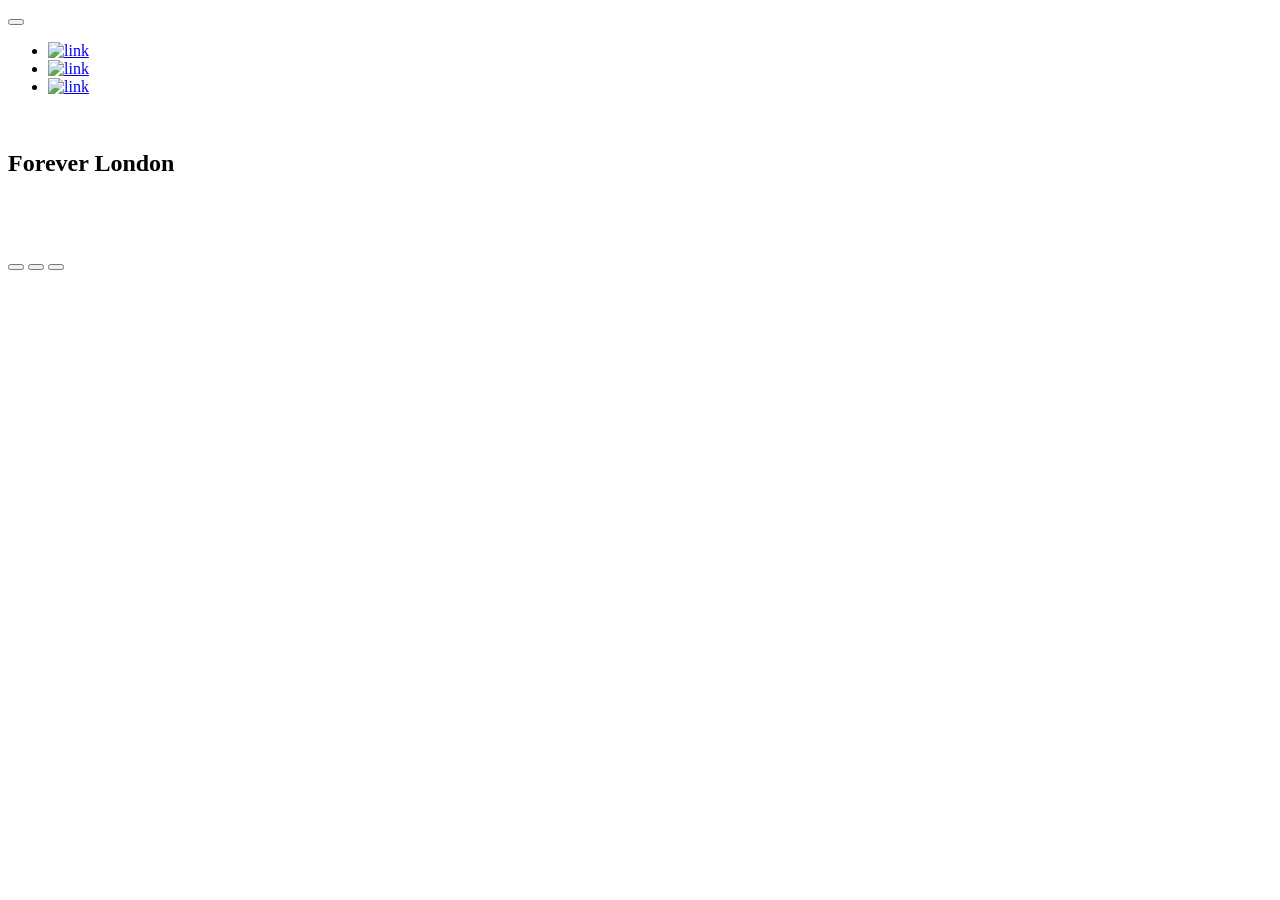
==== commit 536cc2bb: "Update: Added badge display and contact info to index page" ====
--- a/index.html
+++ b/index.html
@@ -33,9 +33,23 @@
 
             <div id="C_heroBot">
                 <img src="" alt="" id="C_heroBotLogo">
+
                 <div id="C_heroBotInfo">
                     <h2 id="C_heroBotInfoTitle"></h2>
                     <p id="C_heroBotInfoText"></p>
+
+                    <div id="C_heroBotInfoBadges">
+                        <img src="" alt="">
+                        <img src="" alt="" style="display:none">
+                        <img src="" alt="" style="display:none">
+                        <img src="" alt="" style="display:none">
+                    </div>
+
+                    <div id="C_heroBotInfoContact">
+                        <button id="email"></button>
+                        <button id="github"></button>
+                        <button id="blog"></button>
+                    </div>
                 </div>
             </div>
 
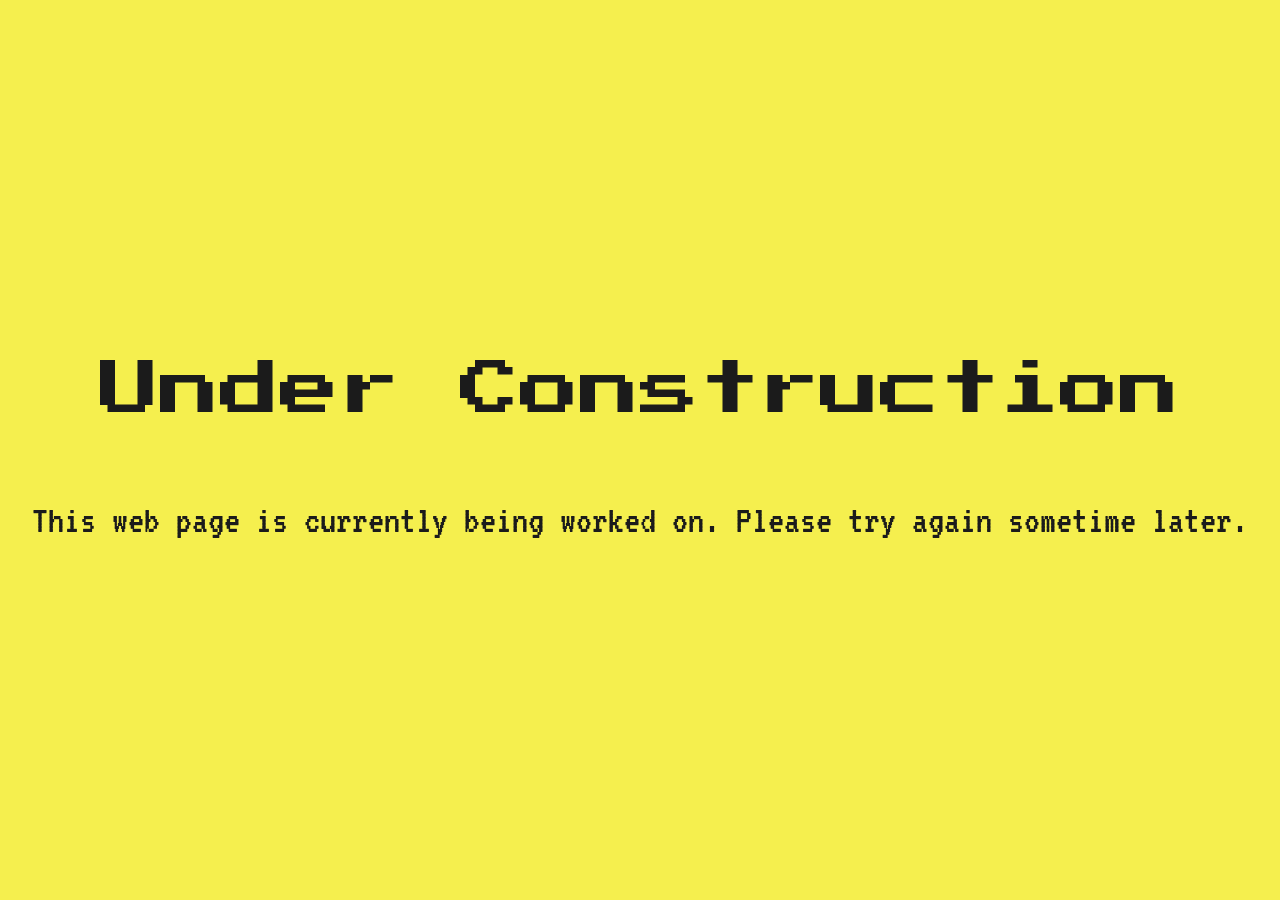
==== commit e37cd85f: "Init: Created temporary under construction index.html" ====
--- a/index.html
+++ b/index.html
@@ -1,63 +1,35 @@
-<!doctype html>
-<html>
+<!DOCTYPE html>
+<html lang="en">
 
 <head>
-    <link rel="stylesheet" href="src/css/master.css">
-    <title></title>
+    <meta charset="UTF-8">
+    <meta name="viewport" content="width=device-width, initial-scale=1.0">
+    <title>Under Construction</title>
+    <link rel="preconnect" href="https://fonts.googleapis.com">
+    <link rel="preconnect" href="https://fonts.gstatic.com" crossorigin>
+    <link href="https://fonts.googleapis.com/css2?family=Press+Start+2P&family=VT323&display=swap" rel="stylesheet">
+    <style>
+        .vt323-regular {
+            font-family: "VT323", monospace;
+            font-weight: 400;
+            font-style: normal;
+        }
+
+        .press-start-2p-regular {
+            font-family: "Press Start 2P", system-ui;
+            font-weight: 400;
+            font-style: normal;
+        }
+    </style>
 </head>
 
-<body>
-    <div id="M_indexMasterContainer">
-
-        <section id="P_leftPanel">
-
-            <button id="C_toggleNavButton"></button>
-            <nav>
-                <ul>
-                    <li><a href="pages/about.html"><img src="" alt="link"></a></li>
-                    <li><a href="pages/skills.html"><img src="" alt="link"></a></li>
-                    <li><a href="pages/about.html"><img src="" alt="link"></a></li>
-                </ul>
-            </nav>
-
-        </section>
-
-
-
-        <section id="P_rightPanel">
-
-            <div id="C_heroTop">
-                <img src="" alt="" id="C_heroTopImage">
-                <h1 id="C_heroTopTitle">Forever London</h1>
-            </div>
-
-            <div id="C_heroBot">
-                <img src="" alt="" id="C_heroBotLogo">
-
-                <div id="C_heroBotInfo">
-                    <h2 id="C_heroBotInfoTitle"></h2>
-                    <p id="C_heroBotInfoText"></p>
-
-                    <div id="C_heroBotInfoBadges">
-                        <img src="" alt="">
-                        <img src="" alt="" style="display:none">
-                        <img src="" alt="" style="display:none">
-                        <img src="" alt="" style="display:none">
-                    </div>
-
-                    <div id="C_heroBotInfoContact">
-                        <button id="email"></button>
-                        <button id="github"></button>
-                        <button id="blog"></button>
-                    </div>
-                </div>
-            </div>
-
-        </section>
-
+<body style="background-color:#f5ef4e; width: 100vw; height: 100vh; padding: 0; margin: 0; position: relative">
+    <div
+        style="width: 100vw; height: 100vh; display: flex; flex-direction: column; align-items: center; justify-content: center;">
+        <h1 class="press-start-2p-regular" style="color: #1b1b1b;font-size:60px;">Under Construction</h1>
+        <p class="vt323-regular" style="color:#1b1b1b; font-size:40px;">This web page is currently being worked on.
+            Please try again sometime later.</p>
     </div>
-
 </body>
 
-
 </html>
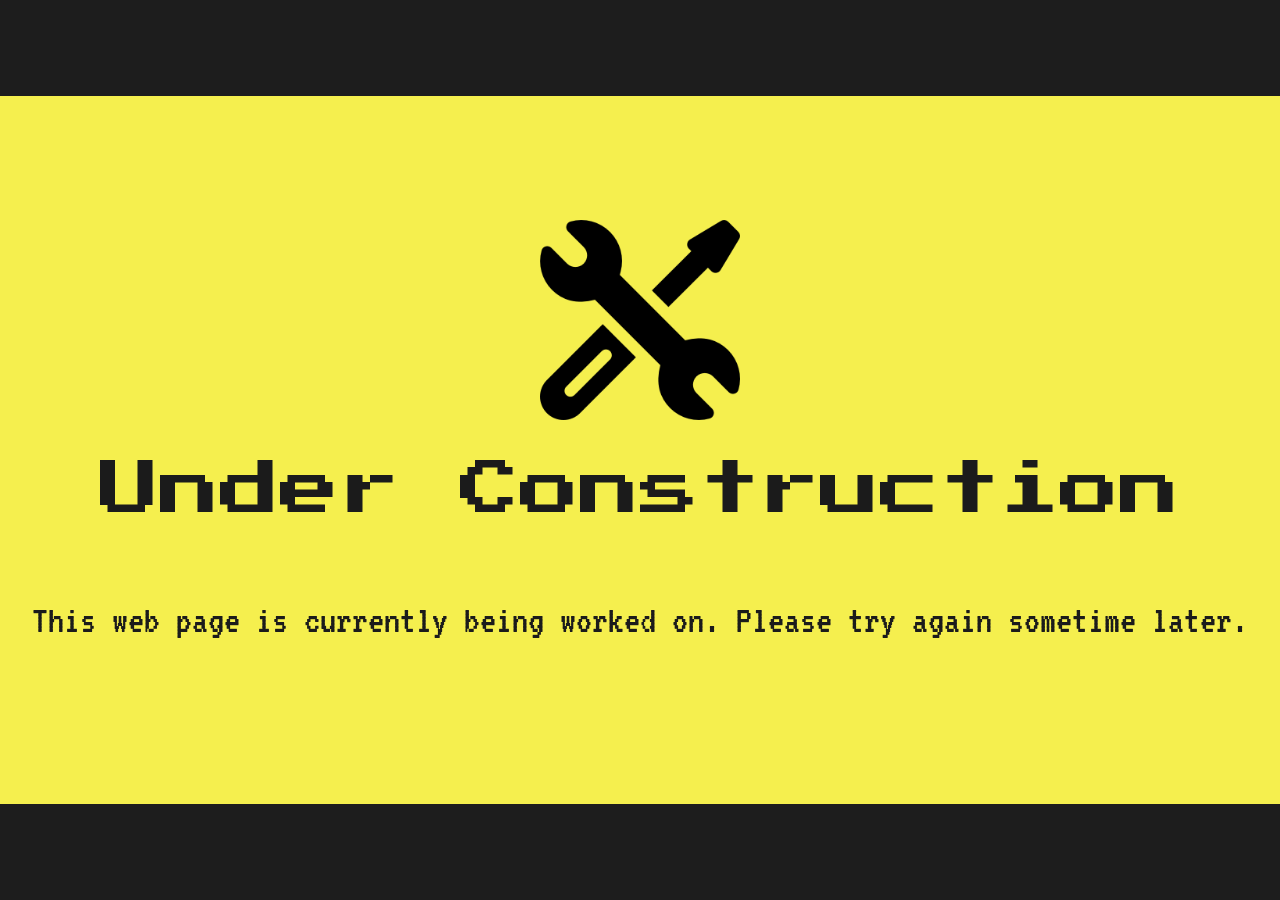
==== commit 446f8569: "Update: Visual upgrades to construction page" ====
--- a/index.html
+++ b/index.html
@@ -8,6 +8,7 @@
     <link rel="preconnect" href="https://fonts.googleapis.com">
     <link rel="preconnect" href="https://fonts.gstatic.com" crossorigin>
     <link href="https://fonts.googleapis.com/css2?family=Press+Start+2P&family=VT323&display=swap" rel="stylesheet">
+    <link rel="icon" type="image/png" href="assets/favi.png">
     <style>
         .vt323-regular {
             font-family: "VT323", monospace;
@@ -20,16 +21,27 @@
             font-weight: 400;
             font-style: normal;
         }
+
+        .block {
+            height: 6rem;
+            background-color: #1d1d1d;
+            width: 100vw;
+            position: fixed;
+        }
     </style>
 </head>
 
 <body style="background-color:#f5ef4e; width: 100vw; height: 100vh; padding: 0; margin: 0; position: relative">
+
+    <nav class="block" style="top:0;"></nav>
     <div
         style="width: 100vw; height: 100vh; display: flex; flex-direction: column; align-items: center; justify-content: center;">
+        <img src="assets/construct.png" alt="Not working" style="height: 200px; width: 200px;">
         <h1 class="press-start-2p-regular" style="color: #1b1b1b;font-size:60px;">Under Construction</h1>
         <p class="vt323-regular" style="color:#1b1b1b; font-size:40px;">This web page is currently being worked on.
             Please try again sometime later.</p>
     </div>
+    <footer class="block" style="bottom:0;"></footer>
 </body>
 
 </html>
